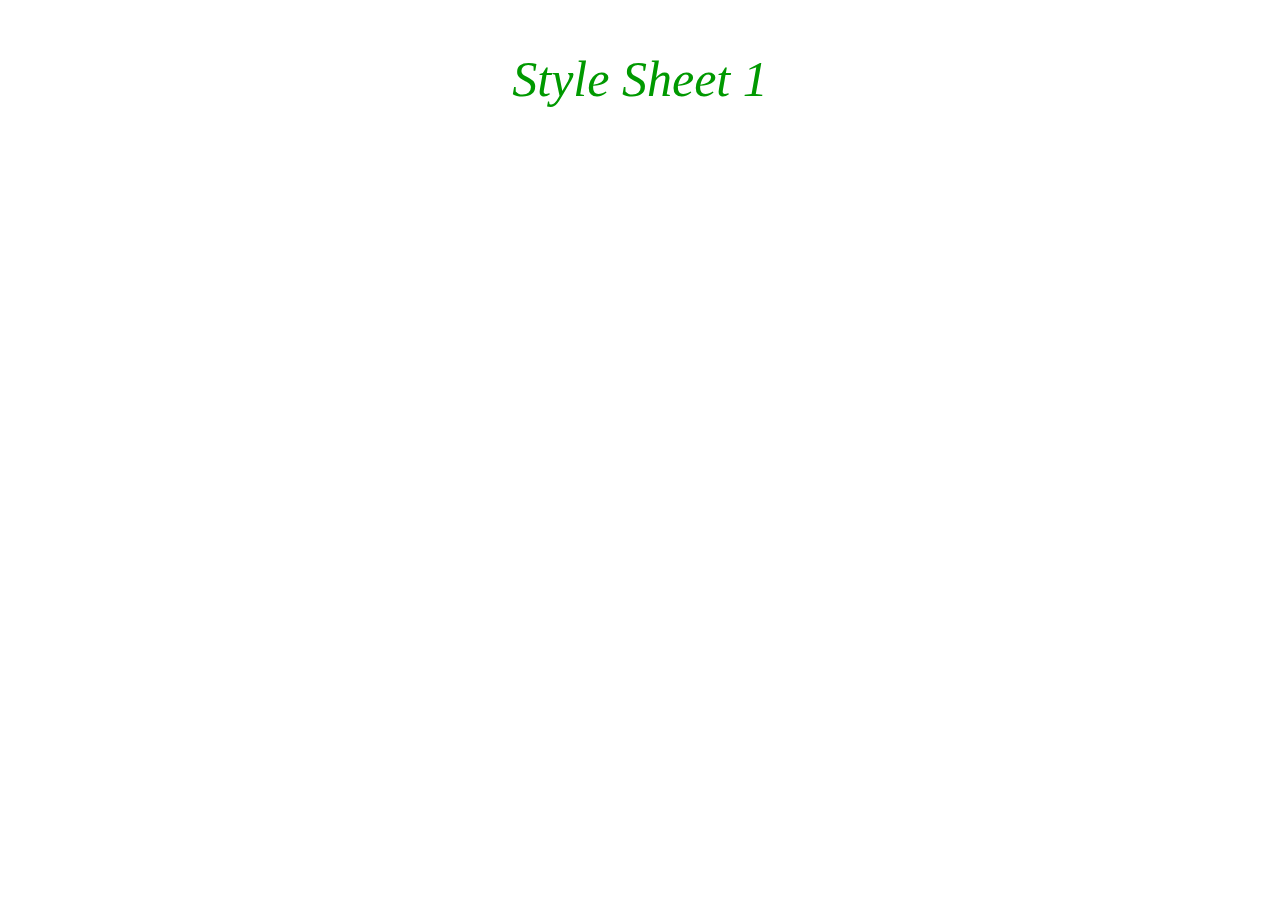
==== index.html @ 689e036f "Create index.html" ====
<!DOCTYPE html>
<html>
    <head>
        <title>Quiz 2</title>
    </head>
      
    <body>
        <p style = "color:#009900; font-size:50px;
                font-style:italic; text-align:center;">
            Style Sheet 1
        </p>
  
    </body>
</html>
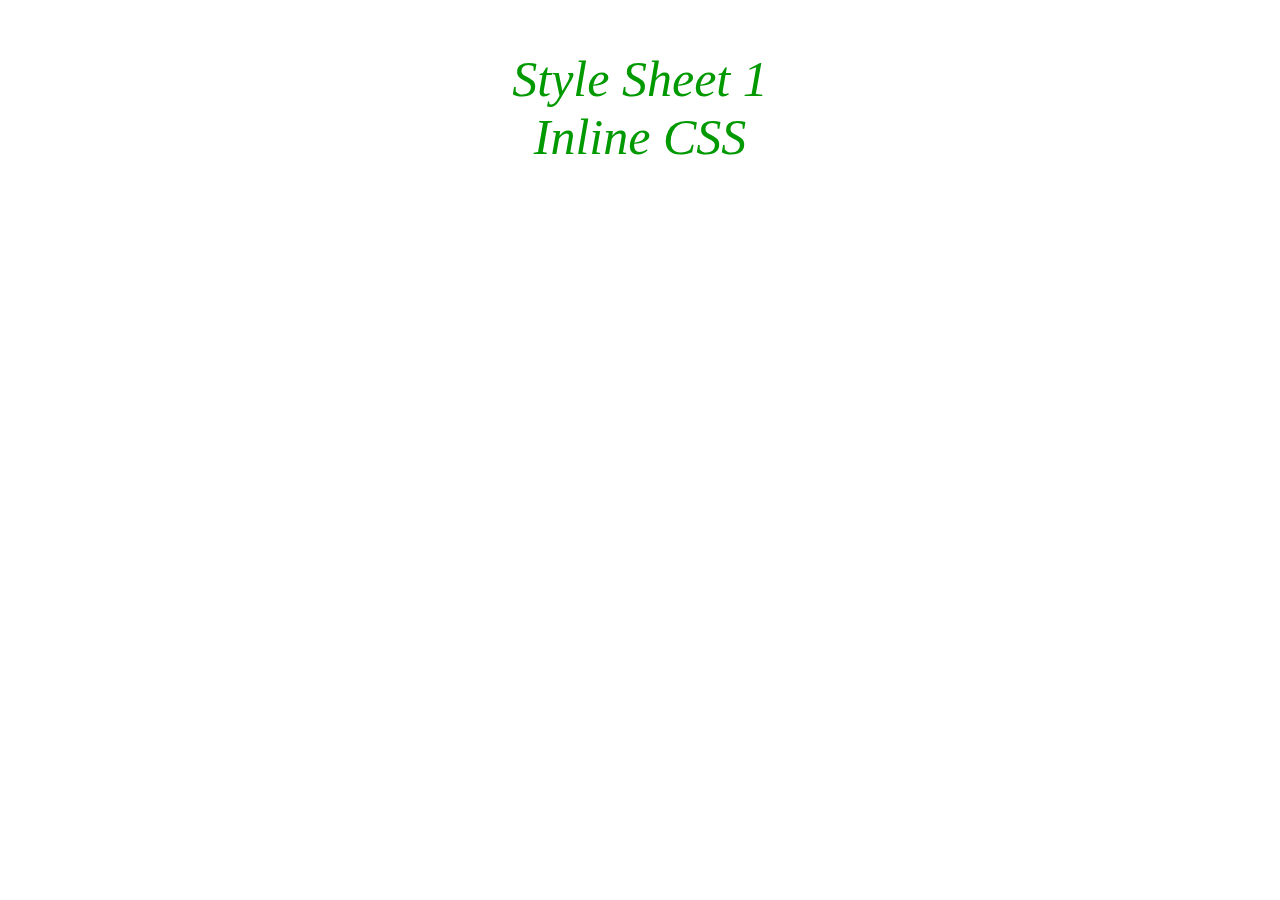
==== commit 2450f599: "Update index.html" ====
--- a/index.html
+++ b/index.html
@@ -8,6 +8,8 @@
         <p style = "color:#009900; font-size:50px;
                 font-style:italic; text-align:center;">
             Style Sheet 1
+            <br>
+            Inline CSS
         </p>
   
     </body>
